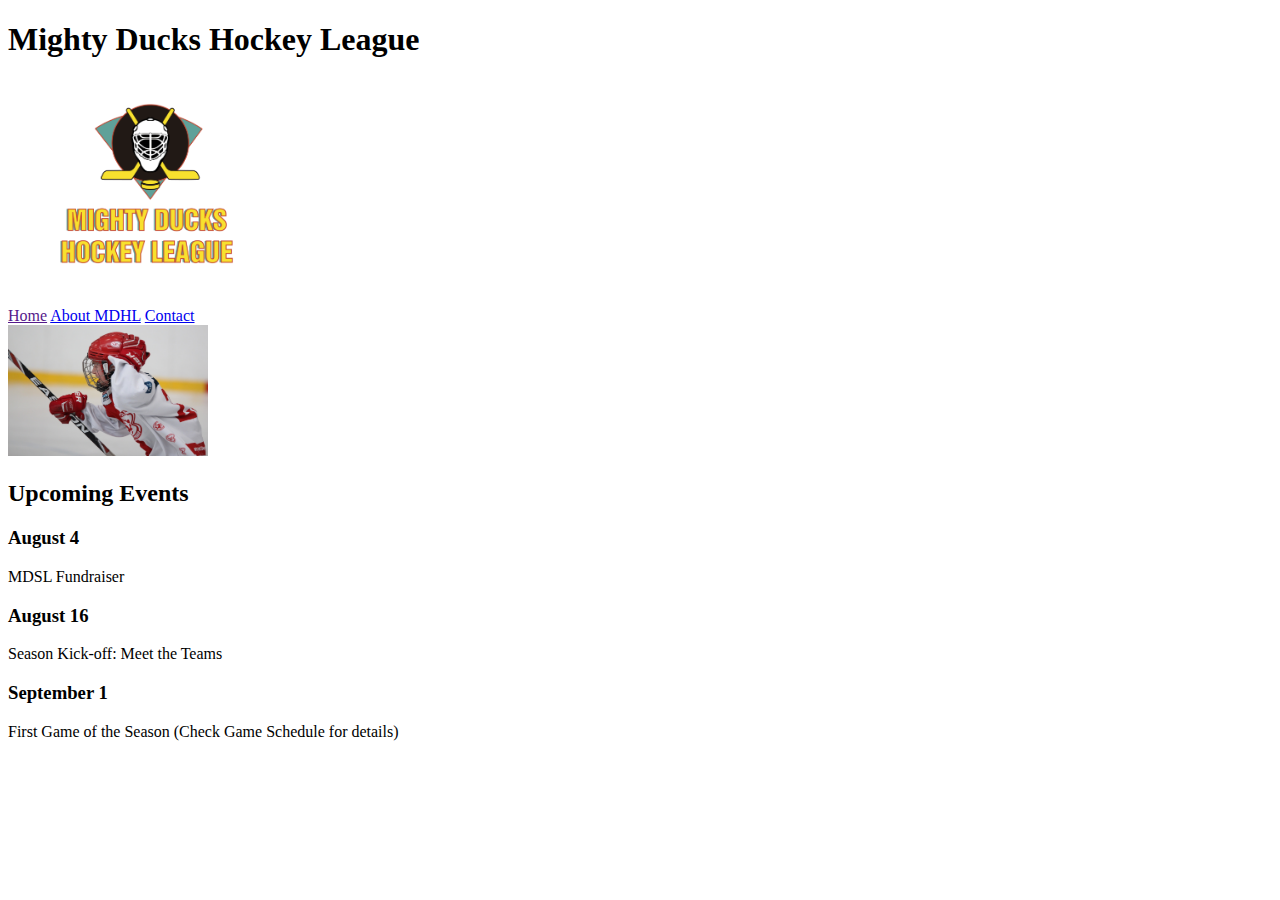
==== index.html @ 869c8c37 "Primer Commit" ====
<!DOCTYPE html>
<html lang="es">
<head>
    <meta charset="UTF-8">
    <meta http-equiv="X-UA-Compatible" content="IE=edge">
    <meta name="viewport" content="width=device-width, initial-scale=1.0">
    <title>Hockey</title>
</head>
<body>
    <header><h1>Mighty Ducks Hockey League</h1>
        <figure>
            <img src="./image/Logo Mighty ducks-01.png", width="200px" alt="Logo del club">
        </figure>
    </header>
    <nav>
        <a href="">Home</a>
        <a href="html/About MDHL.html">About MDHL</a>
        <a href="html/Contact.html">Contact</a>
    </nav>

    <main>
        <img src="./image/hockey  1.jpg", width="200px" alt="Imagen de jugador de hockey">
        <section>
            <article>
                <h2>Upcoming Events</h2>
                <p><h3>August 4</h3></p>
                <p>MDSL Fundraiser</p>

                <p><h3>August 16</h3></p>
                <p>Season Kick-off: Meet the Teams</p>

                <p><h3>September 1</h3></p>
                <p>First Game of the Season (Check Game Schedule for details)</p>
            </article>
            
        </section>
    </main>
    
</body>
</html>
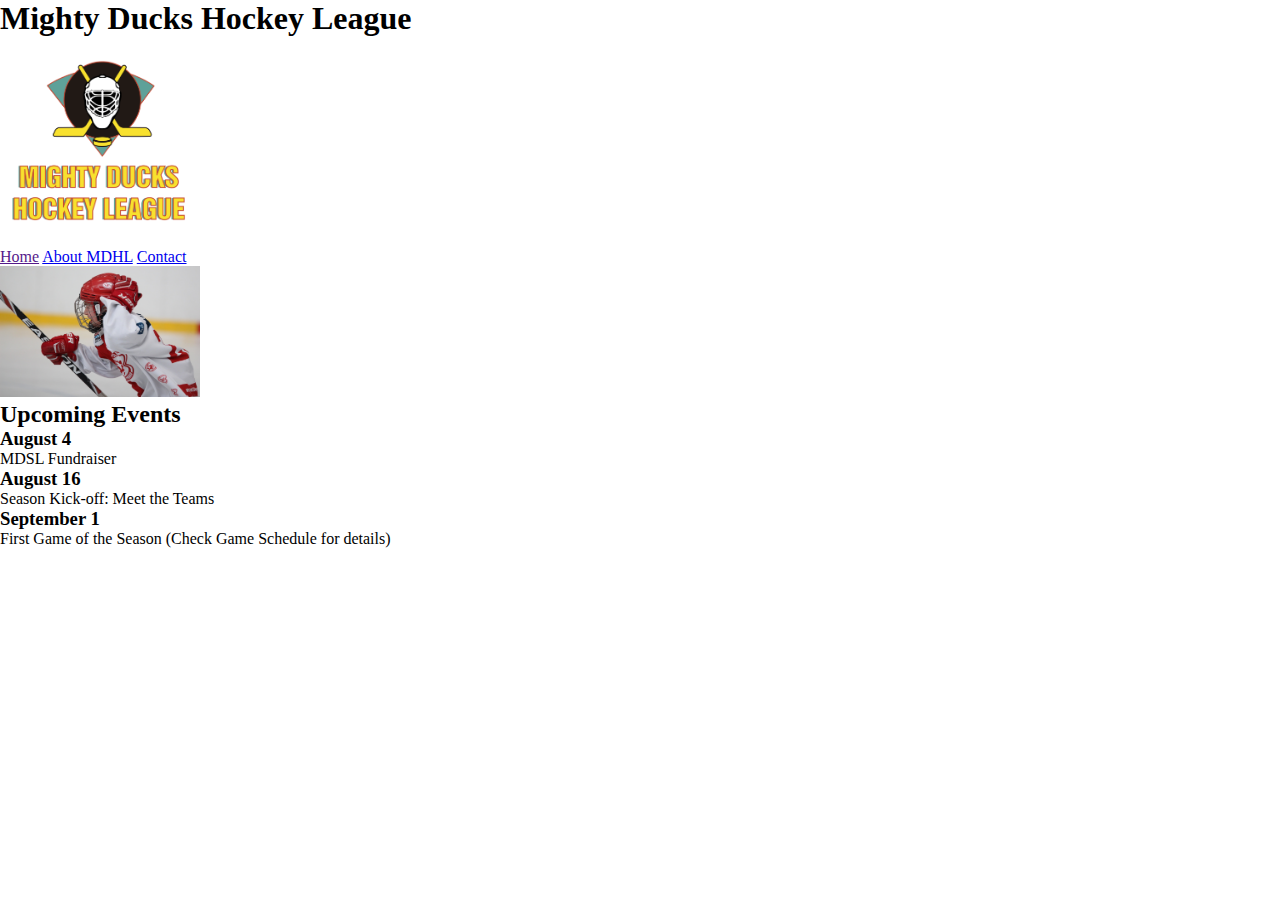
==== commit fff844ac: "Version Corregida" ====
--- a/index.html
+++ b/index.html
@@ -5,31 +5,36 @@
     <meta http-equiv="X-UA-Compatible" content="IE=edge">
     <meta name="viewport" content="width=device-width, initial-scale=1.0">
     <title>Hockey</title>
+    <link rel="stylesheet" href="./css/style.css">
 </head>
 <body>
     <header><h1>Mighty Ducks Hockey League</h1>
         <figure>
-            <img src="./image/Logo Mighty ducks-01.png", width="200px" alt="Logo del club">
+            <img src="./image/LogoMightyducks-01.png" width="200" alt="Logo del club">
         </figure>
     </header>
     <nav>
         <a href="">Home</a>
-        <a href="html/About MDHL.html">About MDHL</a>
+        <a href="html/AboutMDHL.html">About MDHL</a>
         <a href="html/Contact.html">Contact</a>
     </nav>
 
     <main>
-        <img src="./image/hockey  1.jpg", width="200px" alt="Imagen de jugador de hockey">
+        <img src="./image/hockey1.jpg" width="200" alt="Imagen de jugador de hockey">
         <section>
+            <h2>Upcoming Events</h2>
+            
             <article>
-                <h2>Upcoming Events</h2>
-                <p><h3>August 4</h3></p>
+                
+                <h3>August 4</h3>
+
                 <p>MDSL Fundraiser</p>
 
-                <p><h3>August 16</h3></p>
+                <h3>August 16</h3>
+                
                 <p>Season Kick-off: Meet the Teams</p>
 
-                <p><h3>September 1</h3></p>
+                <h3>September 1</h3>
                 <p>First Game of the Season (Check Game Schedule for details)</p>
             </article>
             
--- a/css/style.css
+++ b/css/style.css
@@ -0,0 +1,5 @@
+* {
+    border: 0;
+    margin: 0;
+    padding: 0;
+}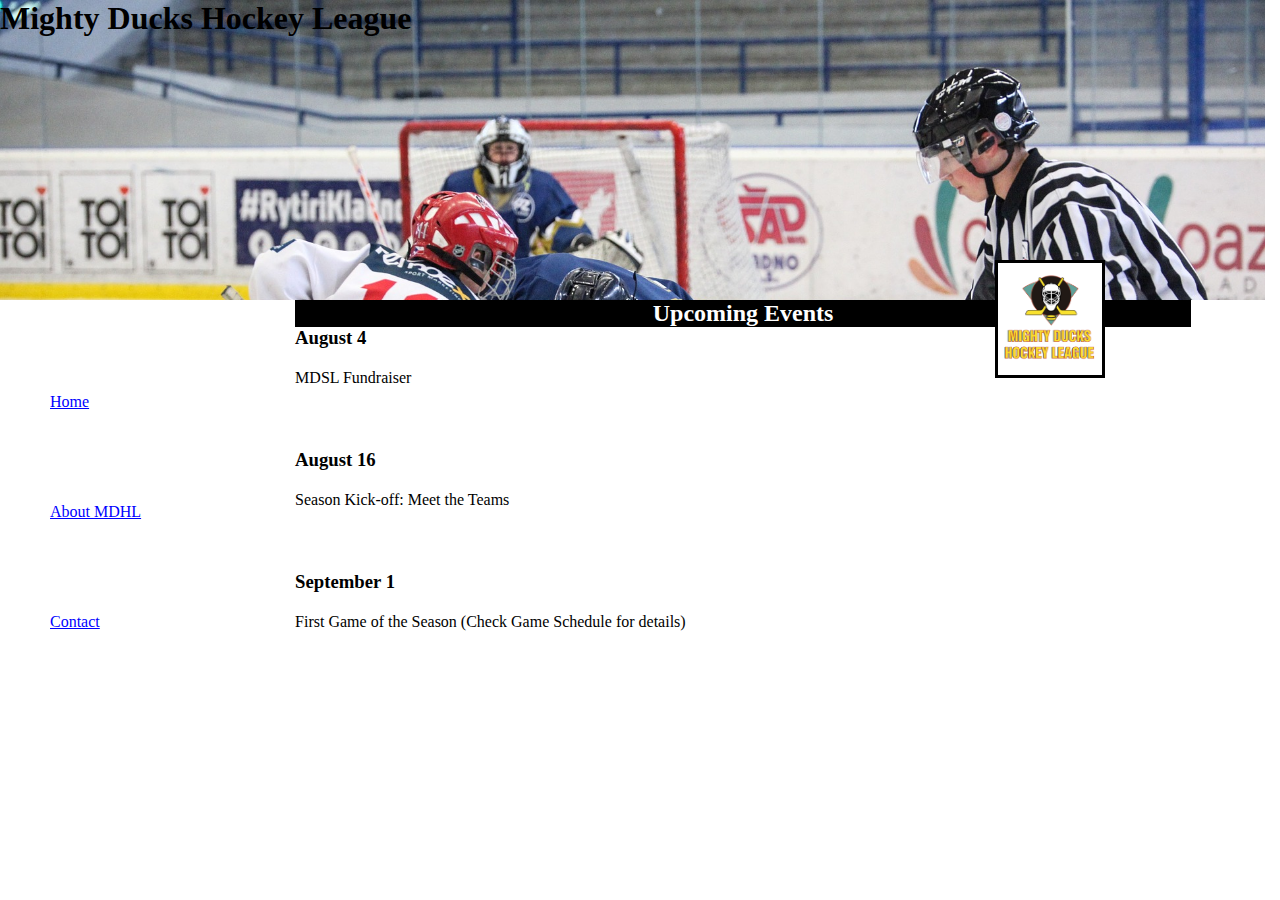
==== commit fc00fe8b: "version3" ====
--- a/index.html
+++ b/index.html
@@ -9,34 +9,42 @@
 </head>
 <body>
     <header><h1>Mighty Ducks Hockey League</h1>
-        <figure>
-            <img src="./image/LogoMightyducks-01.png" width="200" alt="Logo del club">
-        </figure>
+        
     </header>
-    <nav>
+
+    <aside>
+        <nav>
         <a href="">Home</a>
         <a href="html/AboutMDHL.html">About MDHL</a>
         <a href="html/Contact.html">Contact</a>
-    </nav>
+        </nav>
+    </aside>
 
     <main>
-        <img src="./image/hockey1.jpg" width="200" alt="Imagen de jugador de hockey">
+        <figure>
+            <img src="./image/LogoMightyducks-01.png"  alt="Logo del club">
+        </figure>
         <section>
-            <h2>Upcoming Events</h2>
+            <h2 class="title1">Upcoming Events</h2>
             
-            <article>
+                <article>
+                    <h3>August 4</h3>
+
+                    <p>MDSL Fundraiser</p>
+                </article>
                 
-                <h3>August 4</h3>
+                <article>
+                    <h3>August 16</h3>
 
-                <p>MDSL Fundraiser</p>
+                    <p>Season Kick-off: Meet the Teams</p>
+                </article>
 
-                <h3>August 16</h3>
+                <article>
+                    <h3>September 1</h3>
+
+                    <p>First Game of the Season (Check Game Schedule for details)</p>
+                </article>   
                 
-                <p>Season Kick-off: Meet the Teams</p>
-
-                <h3>September 1</h3>
-                <p>First Game of the Season (Check Game Schedule for details)</p>
-            </article>
             
         </section>
     </main>
--- a/css/style.css
+++ b/css/style.css
@@ -1,5 +1,78 @@
 * {
-    border: 0;
     margin: 0;
     padding: 0;
-}+    box-sizing: border-box;
+    font-family: "Comic Sans MS";
+    
+}
+
+h1{background-image: url(../image/design1_image1.jpg);
+    width: 1265px;
+    height: 300px;
+    background-size: cover;
+}
+
+
+figure{
+    width: 110px;
+    position: absolute;
+    top: -40px;
+    left: 700px;
+    border: 3px solid black;
+    background-color: white;
+}
+
+img{
+    max-width: 100%;
+    width: 200px;
+    
+}
+
+.title1 {font-family: "Comic Sans MS";
+    background-color: black;
+    text-align: center;
+    color: white;
+}
+
+nav{
+    
+    padding-top: 10px;
+}
+nav a{
+   
+    color: blue;
+    display: block;
+    margin-left: 50px;
+    margin-right: 150px;
+    margin-top: 50px;
+    border-top: 100px;
+    height: 60px;
+     
+}
+
+a:hover{
+    color:black;
+    text-decoration: none;
+    
+}
+
+aside, main{
+    display: inline-block;
+}
+
+aside{
+    padding-top:-1000px ;
+}
+main{
+    
+    width: 70%;
+    margin-bottom: 10px;
+    margin-right: 1px;
+    position: relative;
+           
+}
+
+p{height: 100px;
+    padding-top: 20px;
+}
+
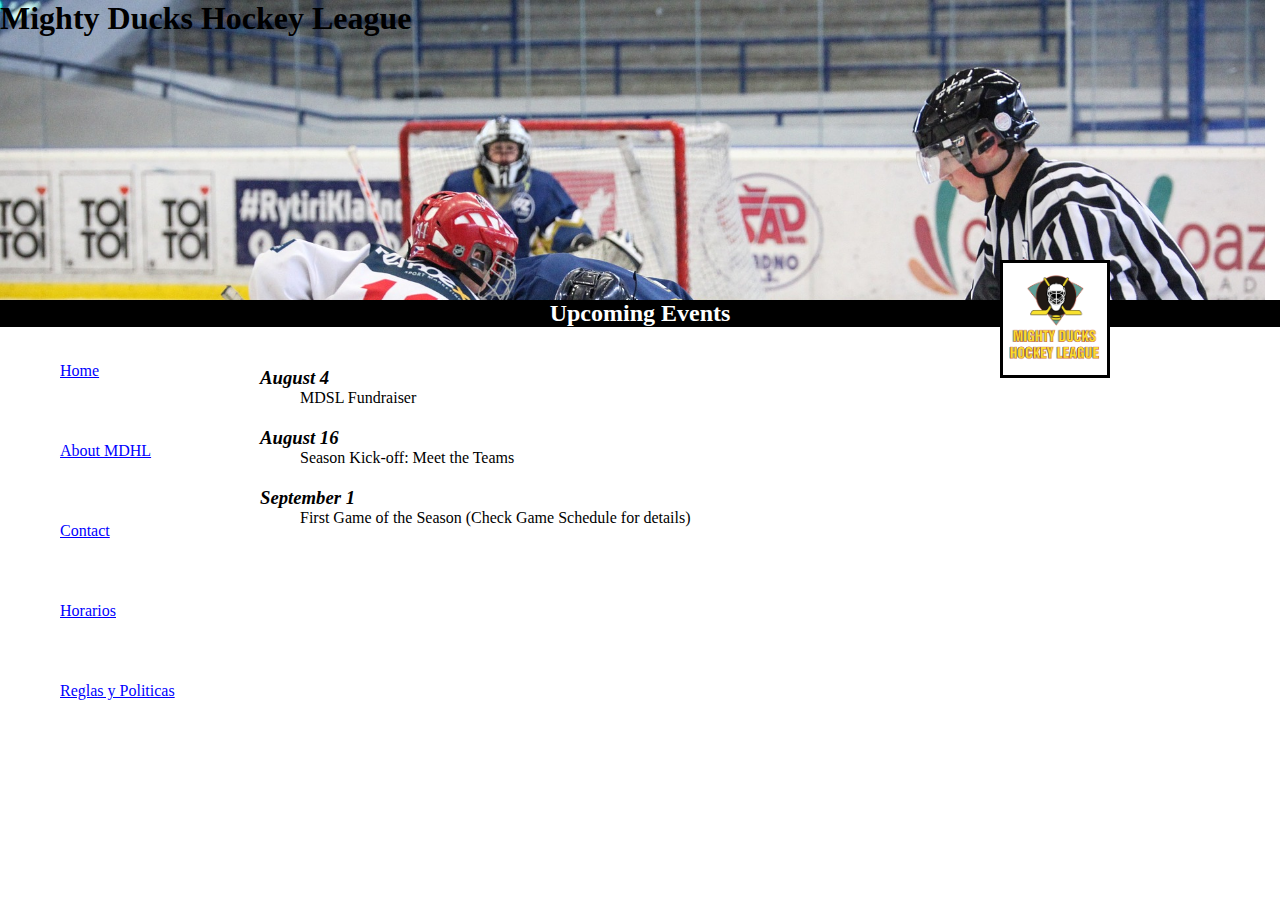
==== commit 05d73b5b: "version4" ====
--- a/index.html
+++ b/index.html
@@ -4,50 +4,47 @@
     <meta charset="UTF-8">
     <meta http-equiv="X-UA-Compatible" content="IE=edge">
     <meta name="viewport" content="width=device-width, initial-scale=1.0">
+    <link rel="icon" href="./image/LogoMightyducks-01.png">
+    <link rel="stylesheet" href="./css/style.css">
     <title>Hockey</title>
-    <link rel="stylesheet" href="./css/style.css">
+    
 </head>
 <body>
-    <header><h1>Mighty Ducks Hockey League</h1>
-        
-    </header>
-
-    <aside>
-        <nav>
-        <a href="">Home</a>
-        <a href="html/AboutMDHL.html">About MDHL</a>
-        <a href="html/Contact.html">Contact</a>
-        </nav>
-    </aside>
-
-    <main>
+    <header>
+        <h1>Mighty Ducks Hockey League</h1>
+        <h2 class="title1">Upcoming Events</h2>
         <figure>
             <img src="./image/LogoMightyducks-01.png"  alt="Logo del club">
         </figure>
+    </header>
+
+    <main>
+        <aside>
+            <nav>
+                <ul>
+                    <li><a href="./index.html">Home</a></li>
+                    <li><a href="./AboutMDHL.html">About MDHL</a></li>
+                    <li><a href="./Contact.html">Contact</a></li>
+                    <li><a href=".//Horarios.html">Horarios</a></li>
+                    <li><a href="./Reglas.html">Reglas y Politicas</a></li>
+                </ul>
+                
+            </nav>
+        </aside>
+
         <section>
-            <h2 class="title1">Upcoming Events</h2>
             
-                <article>
-                    <h3>August 4</h3>
+            <h3>August 4</h3>
+            <p>MDSL Fundraiser</p>
+                
+            <h3>August 16</h3>
+            <p>Season Kick-off: Meet the Teams</p>
 
-                    <p>MDSL Fundraiser</p>
-                </article>
-                
-                <article>
-                    <h3>August 16</h3>
+            <h3>September 1</h3>
+            <p>First Game of the Season (Check Game Schedule for details)</p>
+         
+        </section>
 
-                    <p>Season Kick-off: Meet the Teams</p>
-                </article>
-
-                <article>
-                    <h3>September 1</h3>
-
-                    <p>First Game of the Season (Check Game Schedule for details)</p>
-                </article>   
-                
-            
-        </section>
     </main>
-    
 </body>
 </html>--- a/css/style.css
+++ b/css/style.css
@@ -1,78 +1,98 @@
-* {
-    margin: 0;
-    padding: 0;
-    box-sizing: border-box;
-    font-family: "Comic Sans MS";
+* {margin: 0;
+   padding: 0;
+   box-sizing: border-box;
+   font-family: "Comic Sans MS";
     
 }
 
 h1{background-image: url(../image/design1_image1.jpg);
-    width: 1265px;
-    height: 300px;
-    background-size: cover;
+   width: 1265px;
+   height: 300px;
+   background-size: cover;
 }
 
 
-figure{
-    width: 110px;
-    position: absolute;
-    top: -40px;
-    left: 700px;
-    border: 3px solid black;
-    background-color: white;
+figure{width: 110px;
+       position: absolute;
+       top: 260px;
+       left: 1000px;
+       border: 3px solid black;
+       background-color: white;
 }
 
-img{
-    max-width: 100%;
+img{max-width: 100%;
     width: 200px;
-    
 }
 
 .title1 {font-family: "Comic Sans MS";
-    background-color: black;
-    text-align: center;
-    color: white;
+         background-color: black;
+         text-align: center;
+         color: white;
 }
 
-nav{
-    
-    padding-top: 10px;
-}
-nav a{
-   
-    color: blue;
-    display: block;
-    margin-left: 50px;
-    margin-right: 150px;
-    margin-top: 50px;
-    border-top: 100px;
-    height: 60px;
-     
+nav{padding-top: 5px;
 }
 
-a:hover{
-    color:black;
-    text-decoration: none;
-    
+nav a{color: blue;
+      display: block;
+      margin-left: 60px;
+      margin-right: 50px;
+      margin-top: 30px;
+      height: 50px;
+      width: 150px;
 }
 
-aside, main{
-    display: inline-block;
+a:hover{color:black;
+        text-decoration: none;
 }
 
-aside{
-    padding-top:-1000px ;
-}
-main{
-    
-    width: 70%;
-    margin-bottom: 10px;
-    margin-right: 1px;
-    position: relative;
-           
+main{display: flex;
+        flex-direction: row;
 }
 
-p{height: 100px;
-    padding-top: 20px;
+main{width: 90%;
+     margin-bottom: 10px;
+     position: relative;
 }
 
+p{text-indent: 40px;
+  margin-bottom: 20px;
+}
+
+h3{ font-style: oblique;
+}
+
+table{margin:0 auto;
+    width: 600px;
+    margin-bottom: 50px;
+}
+
+caption{padding-bottom: 20px;
+}
+
+td{ padding: 10px 5px 3px 5px;
+    text-align: center;
+}
+
+tr{margin-bottom: 10px;}
+
+section{
+    margin-top: 40px;
+}
+
+.horario{
+    text-indent: 0px;
+    text-align: justify;
+    margin-left: 40px;
+}
+
+.letras{
+    list-style-type: lower-alpha;
+}
+.reglas{
+    text-align: center;
+}
+
+.titulo{
+    text-align: center;
+}
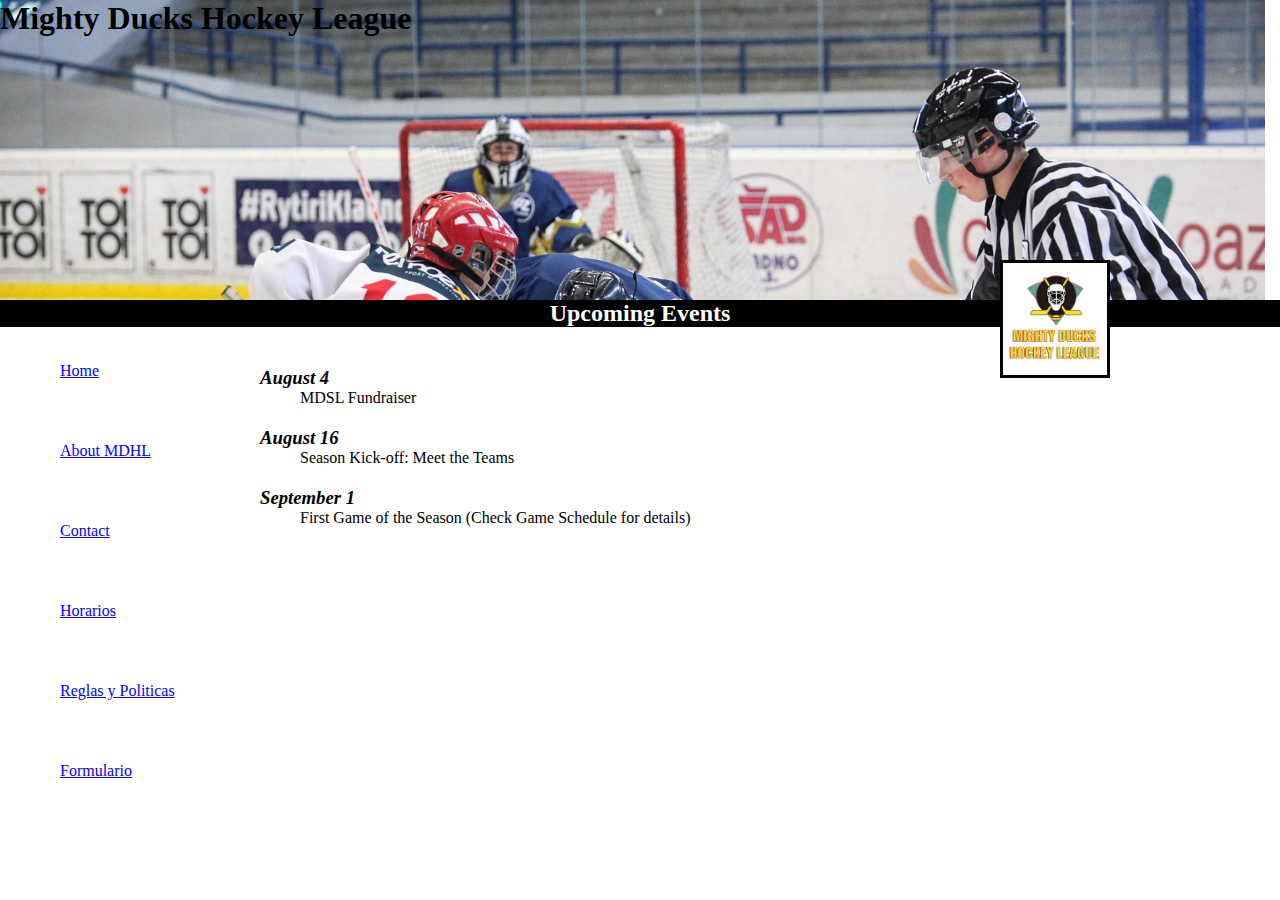
==== commit 97afcd81: "version5" ====
--- a/index.html
+++ b/index.html
@@ -27,6 +27,7 @@
                     <li><a href="./Contact.html">Contact</a></li>
                     <li><a href=".//Horarios.html">Horarios</a></li>
                     <li><a href="./Reglas.html">Reglas y Politicas</a></li>
+                    <li><a href="./formulario.html">Formulario</a></li>
                 </ul>
                 
             </nav>
--- a/css/style.css
+++ b/css/style.css
@@ -47,7 +47,7 @@
 }
 
 main{display: flex;
-        flex-direction: row;
+    flex-direction: row;
 }
 
 main{width: 90%;
@@ -96,3 +96,44 @@
 .titulo{
     text-align: center;
 }
+.maps p{
+    display:flex;
+    flex-direction:row;
+    justify-content:center;
+    flex-wrap:wrap;
+}
+
+form{margin: 0 auto;
+    display: flex;
+    flex-direction: column;
+}
+
+fieldset{
+    padding-bottom: 5px;
+    padding-top: 5px;
+    margin-top: 5px;
+}
+.datos{background-color: beige;
+    display: flex;
+    flex-direction: row;
+    flex-wrap: wrap;
+}
+
+.datos label{padding-top: 5px;
+    padding-left: 200px;
+    padding-top: 5px;
+    flex-basis: 45%;
+}
+
+.datos input{margin-top: 5px;
+margin-bottom: 5px;
+margin-left: 5px;
+}
+
+.datos1 {background-color:beige;
+  display: flex;
+  flex-direction: column;
+  padding-left: 200px;
+  
+}
+
